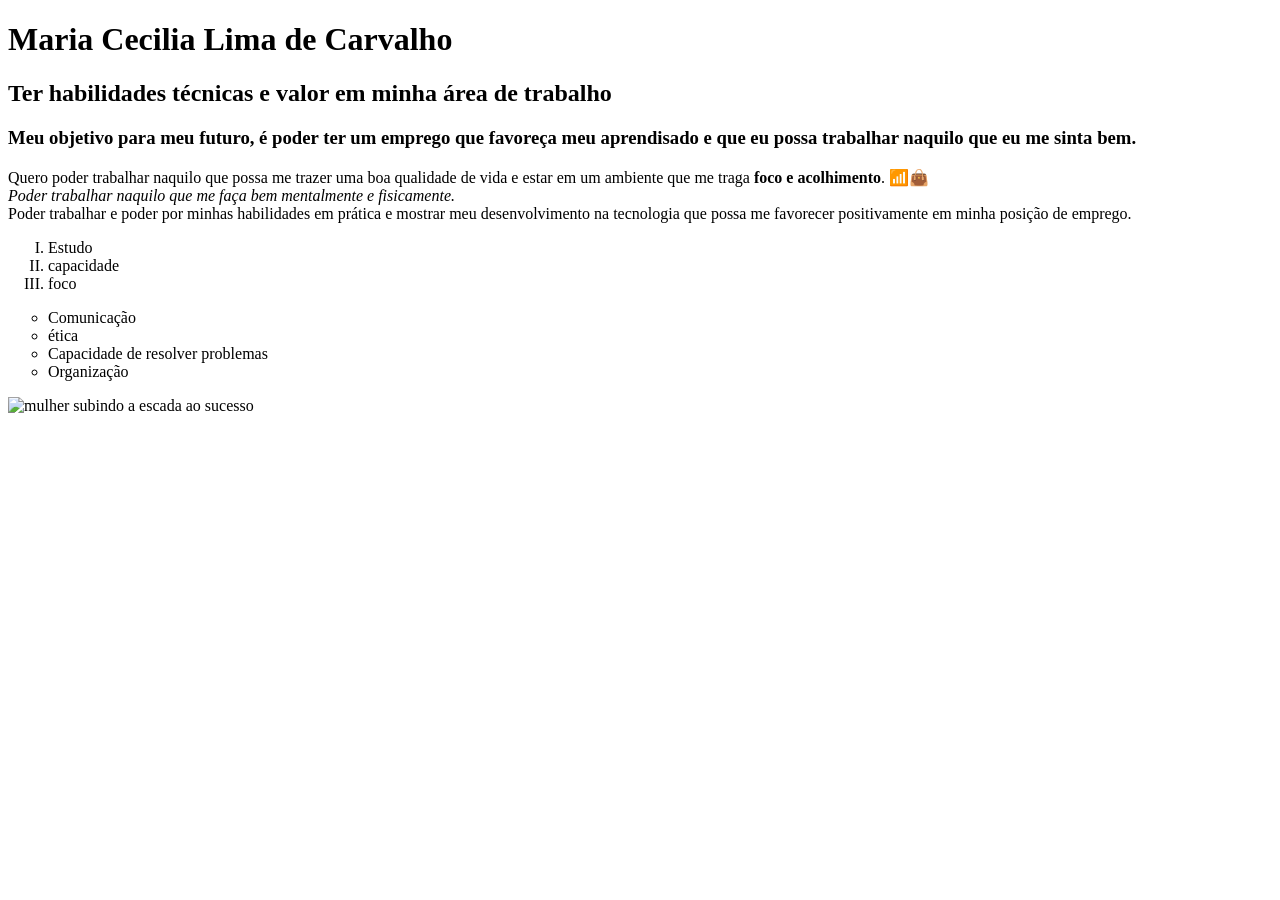
==== index.html @ 1965f181 "Add files via upload" ====
<!DOCTYPE html>
<html lang="br-PT">

<head>
    <meta charset="UTF-8">
    <meta name="viewport" content="width=device-width, initial-scale=1.0">
    <link rel="shortcut icon" href="favicon.ico" type="image/x-icon">
    <title> meu_futuro_profissional.html</title>
</head>

<body>
    <h1>Maria Cecilia Lima de Carvalho</h1>
    <h2>Ter habilidades técnicas e valor em minha área de trabalho</h2>
    <h3> Meu objetivo para meu futuro, é poder ter um emprego que favoreça meu aprendisado e que eu possa trabalhar
        naquilo que eu me sinta bem.</h3>

            <p> Quero poder trabalhar naquilo que possa me trazer uma boa qualidade de vida e estar em um ambiente que
                me traga <b>foco e acolhimento</b>. 📶👜<br> <em> Poder trabalhar naquilo que me faça bem mentalmente e fisicamente.</em>
                <br> Poder trabalhar e poder por minhas habilidades em prática e mostrar meu desenvolvimento na tecnologia que possa me favorecer positivamente em minha posição de emprego.
            </p>
<!--Lista-->
<ol type="I">
<li>Estudo</li>
<li>capacidade</li>
<li>foco</li>

</ol>
<!--Lista não ordenada-->
<ul type="circle">
<li> Comunicação</li>
<li>ética</li>
<li> Capacidade de resolver problemas</li>
<li>Organização</li>
</ul>


    <img src="https://wp-content.amenteemaravilhosa.com.br/2018/06/mulher-subindo-escadas.jpg" alt="mulher subindo a escada ao sucesso">

</body>

</html>
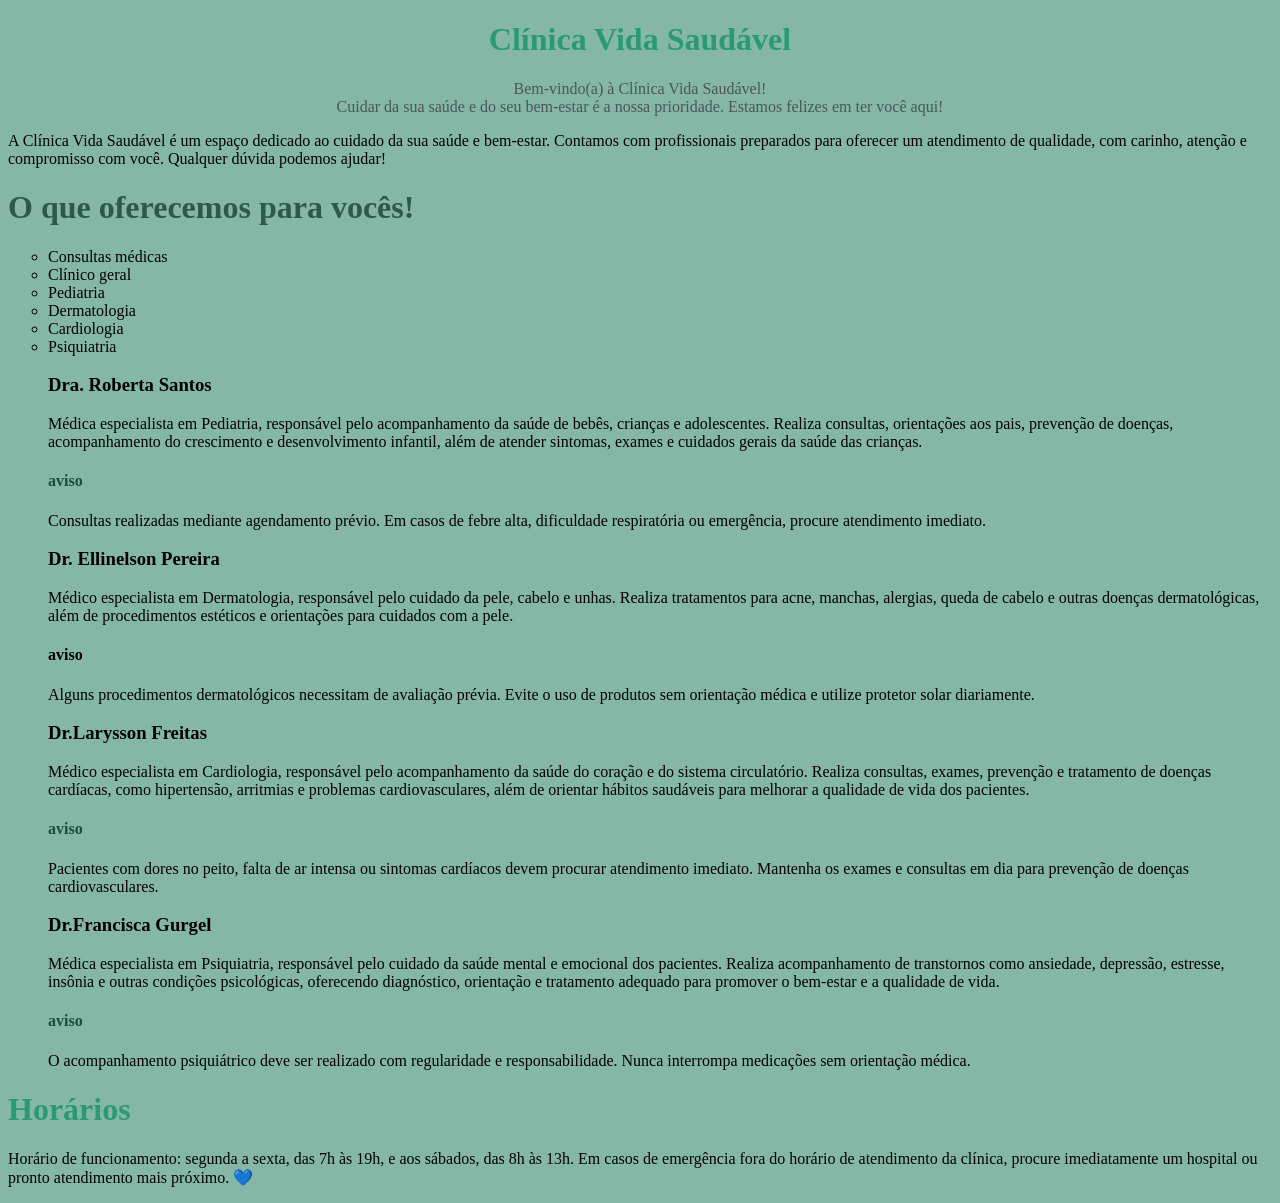
==== commit 7cc31d8d: "Add files via upload" ====
--- a/index.html
+++ b/index.html
@@ -1,41 +1,86 @@
 <!DOCTYPE html>
-<html lang="br-PT">
-
+<html lang="en">
 <head>
     <meta charset="UTF-8">
     <meta name="viewport" content="width=device-width, initial-scale=1.0">
-    <link rel="shortcut icon" href="favicon.ico" type="image/x-icon">
-    <title> meu_futuro_profissional.html</title>
+    <title>Clínica Vida Saudável</title>
+    <link rel="stylesheet" href="index.css">
 </head>
+<body>
+    <h1 id="titulo-clinica" style="text-align: center;">Clínica Vida Saudável</h1>
+<p id="bemvindo" style="text-align: center;">
+    Bem-vindo(a) à Clínica Vida Saudável! <br>
+Cuidar da sua saúde e do seu bem-estar é a nossa prioridade. Estamos felizes em ter você aqui!
+</p>
 
-<body>
-    <h1>Maria Cecilia Lima de Carvalho</h1>
-    <h2>Ter habilidades técnicas e valor em minha área de trabalho</h2>
-    <h3> Meu objetivo para meu futuro, é poder ter um emprego que favoreça meu aprendisado e que eu possa trabalhar
-        naquilo que eu me sinta bem.</h3>
+<p>
+    A Clínica Vida Saudável é um espaço dedicado ao cuidado da sua saúde e bem-estar. 
+Contamos com profissionais preparados para oferecer um atendimento de qualidade, com carinho, atenção e compromisso com você.
+Qualquer dúvida podemos ajudar!
+</p>
 
-            <p> Quero poder trabalhar naquilo que possa me trazer uma boa qualidade de vida e estar em um ambiente que
-                me traga <b>foco e acolhimento</b>. 📶👜<br> <em> Poder trabalhar naquilo que me faça bem mentalmente e fisicamente.</em>
-                <br> Poder trabalhar e poder por minhas habilidades em prática e mostrar meu desenvolvimento na tecnologia que possa me favorecer positivamente em minha posição de emprego.
-            </p>
-<!--Lista-->
-<ol type="I">
-<li>Estudo</li>
-<li>capacidade</li>
-<li>foco</li>
+<h1 class="titulo-clinica">O que oferecemos para vocês!</h1>
+<P>
+    <!--Lista não ordenada-->
+<ul type="circle">
+    <li>
+Consultas médicas
+</li> 
+    <li>
 
-</ol>
-<!--Lista não ordenada-->
-<ul type="circle">
-<li> Comunicação</li>
-<li>ética</li>
-<li> Capacidade de resolver problemas</li>
-<li>Organização</li>
+Clínico geral
+</li>
+    <li>Pediatria</li>
+    <li>Dermatologia</li>
+ <li>Cardiologia</li>
+  <li>Psiquiatria</li> 
+
+  <div>
+    <h3>
+        Dra. Roberta Santos 
+    </h3>
+    <p>Médica especialista em Pediatria, responsável pelo acompanhamento da saúde de bebês, crianças e adolescentes. 
+Realiza consultas, orientações aos pais, prevenção de doenças, acompanhamento do crescimento e desenvolvimento infantil, 
+além de atender sintomas, exames e cuidados gerais da saúde das crianças.
+</p></p>
+    <h4 class="AVISO">aviso</h4>
+    <p>Consultas realizadas mediante agendamento prévio. Em casos de febre alta, dificuldade respiratória ou emergência, 
+procure atendimento imediato.</p>
+  </div>
+<div>
+    <h3>Dr. Ellinelson Pereira</h3>
+    <p>Médico especialista em Dermatologia, responsável pelo cuidado da pele, cabelo e unhas. 
+Realiza tratamentos para acne, manchas, alergias, queda de cabelo e outras doenças dermatológicas, 
+além de procedimentos estéticos e orientações para cuidados com a pele.</p>
+</div>
+<h4 >aviso</h4>
+<p>Alguns procedimentos dermatológicos necessitam de avaliação prévia. 
+Evite o uso de produtos sem orientação médica e utilize protetor solar diariamente.</p>
+<div>
+    <h3> Dr.Larysson Freitas</h3>
+    <p>Médico especialista em Cardiologia, responsável pelo acompanhamento da saúde do coração e do sistema circulatório. 
+Realiza consultas, exames, prevenção e tratamento de doenças cardíacas, como hipertensão, arritmias e problemas cardiovasculares, 
+além de orientar hábitos saudáveis para melhorar a qualidade de vida dos pacientes.</p>
+</div>
+<h4 class="AVISO">aviso</h4>
+<p>Pacientes com dores no peito, falta de ar intensa ou sintomas cardíacos devem procurar atendimento imediato. 
+Mantenha os exames e consultas em dia para prevenção de doenças cardiovasculares.
+</p>
+<div>
+    <h3> Dr.Francisca Gurgel</h3>
+    <p>Médica especialista em Psiquiatria, responsável pelo cuidado da saúde mental e emocional dos pacientes. 
+Realiza acompanhamento de transtornos como ansiedade, depressão, estresse, insônia e outras condições psicológicas, 
+oferecendo diagnóstico, orientação e tratamento adequado para promover o bem-estar e a qualidade de vida.</p>
+</div>
+<h4 class="AVISO">aviso</h4>
+<p>O acompanhamento psiquiátrico deve ser realizado com regularidade e responsabilidade. 
+Nunca interrompa medicações sem orientação médica.</p>
 </ul>
+</P>
 
+<h1> Horários</h1>
+<p>Horário de funcionamento: segunda a sexta, das 7h às 19h, e aos sábados, das 8h às 13h.
 
-    <img src="https://wp-content.amenteemaravilhosa.com.br/2018/06/mulher-subindo-escadas.jpg" alt="mulher subindo a escada ao sucesso">
-
+Em casos de emergência fora do horário de atendimento da clínica, procure imediatamente um hospital ou pronto atendimento mais próximo. 💙</p>
 </body>
-
 </html>
--- a/index.css
+++ b/index.css
@@ -0,0 +1,18 @@
+h1{
+    color: rgb(42, 154, 117);
+
+}
+
+#bemvindo{
+    color: rgb(75, 87, 88);
+}
+body{
+    background-color: rgb(132, 183, 166);
+}
+
+.titulo-clinica{
+    color: rgb(44, 90, 73);
+}
+.AVISO{
+    color: rgb(28, 78, 62);
+}
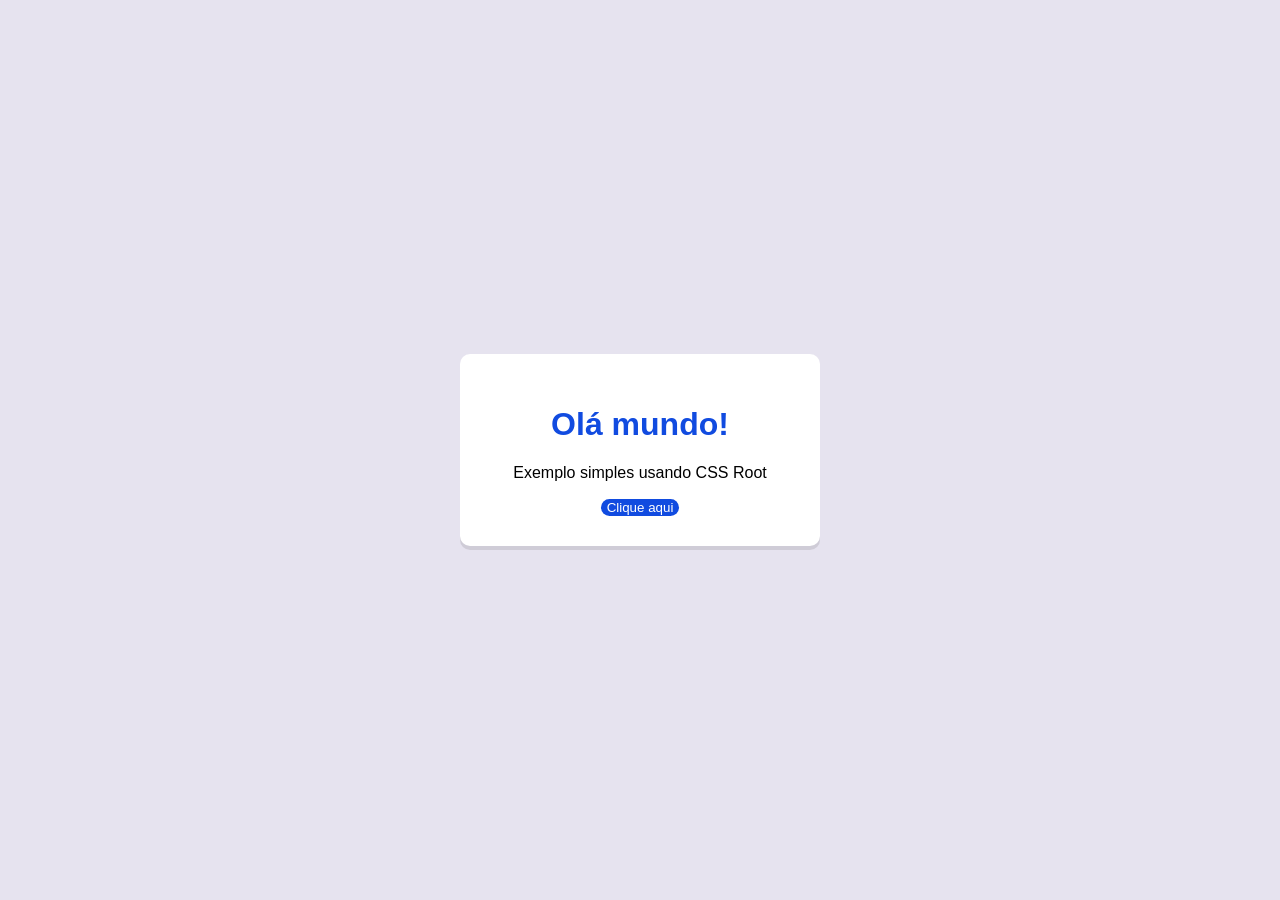
==== commit 6a23cf14: "Add files via upload" ====
--- a/index.html
+++ b/index.html
@@ -1,86 +1,16 @@
 <!DOCTYPE html>
-<html lang="en">
+<html lang="pt-BR">
 <head>
     <meta charset="UTF-8">
     <meta name="viewport" content="width=device-width, initial-scale=1.0">
-    <title>Clínica Vida Saudável</title>
-    <link rel="stylesheet" href="index.css">
+    <title>variáveis</title>
 </head>
+<link rel="stylesheet" href="style.css">
 <body>
-    <h1 id="titulo-clinica" style="text-align: center;">Clínica Vida Saudável</h1>
-<p id="bemvindo" style="text-align: center;">
-    Bem-vindo(a) à Clínica Vida Saudável! <br>
-Cuidar da sua saúde e do seu bem-estar é a nossa prioridade. Estamos felizes em ter você aqui!
-</p>
-
-<p>
-    A Clínica Vida Saudável é um espaço dedicado ao cuidado da sua saúde e bem-estar. 
-Contamos com profissionais preparados para oferecer um atendimento de qualidade, com carinho, atenção e compromisso com você.
-Qualquer dúvida podemos ajudar!
-</p>
-
-<h1 class="titulo-clinica">O que oferecemos para vocês!</h1>
-<P>
-    <!--Lista não ordenada-->
-<ul type="circle">
-    <li>
-Consultas médicas
-</li> 
-    <li>
-
-Clínico geral
-</li>
-    <li>Pediatria</li>
-    <li>Dermatologia</li>
- <li>Cardiologia</li>
-  <li>Psiquiatria</li> 
-
-  <div>
-    <h3>
-        Dra. Roberta Santos 
-    </h3>
-    <p>Médica especialista em Pediatria, responsável pelo acompanhamento da saúde de bebês, crianças e adolescentes. 
-Realiza consultas, orientações aos pais, prevenção de doenças, acompanhamento do crescimento e desenvolvimento infantil, 
-além de atender sintomas, exames e cuidados gerais da saúde das crianças.
-</p></p>
-    <h4 class="AVISO">aviso</h4>
-    <p>Consultas realizadas mediante agendamento prévio. Em casos de febre alta, dificuldade respiratória ou emergência, 
-procure atendimento imediato.</p>
-  </div>
-<div>
-    <h3>Dr. Ellinelson Pereira</h3>
-    <p>Médico especialista em Dermatologia, responsável pelo cuidado da pele, cabelo e unhas. 
-Realiza tratamentos para acne, manchas, alergias, queda de cabelo e outras doenças dermatológicas, 
-além de procedimentos estéticos e orientações para cuidados com a pele.</p>
-</div>
-<h4 >aviso</h4>
-<p>Alguns procedimentos dermatológicos necessitam de avaliação prévia. 
-Evite o uso de produtos sem orientação médica e utilize protetor solar diariamente.</p>
-<div>
-    <h3> Dr.Larysson Freitas</h3>
-    <p>Médico especialista em Cardiologia, responsável pelo acompanhamento da saúde do coração e do sistema circulatório. 
-Realiza consultas, exames, prevenção e tratamento de doenças cardíacas, como hipertensão, arritmias e problemas cardiovasculares, 
-além de orientar hábitos saudáveis para melhorar a qualidade de vida dos pacientes.</p>
-</div>
-<h4 class="AVISO">aviso</h4>
-<p>Pacientes com dores no peito, falta de ar intensa ou sintomas cardíacos devem procurar atendimento imediato. 
-Mantenha os exames e consultas em dia para prevenção de doenças cardiovasculares.
-</p>
-<div>
-    <h3> Dr.Francisca Gurgel</h3>
-    <p>Médica especialista em Psiquiatria, responsável pelo cuidado da saúde mental e emocional dos pacientes. 
-Realiza acompanhamento de transtornos como ansiedade, depressão, estresse, insônia e outras condições psicológicas, 
-oferecendo diagnóstico, orientação e tratamento adequado para promover o bem-estar e a qualidade de vida.</p>
-</div>
-<h4 class="AVISO">aviso</h4>
-<p>O acompanhamento psiquiátrico deve ser realizado com regularidade e responsabilidade. 
-Nunca interrompa medicações sem orientação médica.</p>
-</ul>
-</P>
-
-<h1> Horários</h1>
-<p>Horário de funcionamento: segunda a sexta, das 7h às 19h, e aos sábados, das 8h às 13h.
-
-Em casos de emergência fora do horário de atendimento da clínica, procure imediatamente um hospital ou pronto atendimento mais próximo. 💙</p>
+    <div class="caixa">
+<h1>Olá mundo!</h1>
+<p> Exemplo simples usando CSS Root</p>
+<button> Clique aqui</button>
+    </div>
 </body>
 </html>
--- a/style.css
+++ b/style.css
@@ -0,0 +1,53 @@
+:root {
+--cor-primaria:rgb(17, 75, 224);
+--cor-secundaria:rgb(111, 111, 219);
+--cor-fundo:rgb(230, 227, 239);
+--cor-texto:black;
+--cor-branca:white;
+
+
+--fonte-principal: Arial, sans-serif;
+
+--borda-radius: 10px;
+--sombra: 0 4px rgba(0, 0, 0,0.1); 
+
+}
+
+body{
+    margin: 0;
+    padding: 0;
+    font-family: var(--fonte-principal);
+    background-color:var(--cor-fundo);
+    color: var(--cor-texto);
+
+
+    display: flex;
+    justify-content: center;
+    align-items: center;
+    height: 100vh;
+}
+
+
+.caixa{
+    background-color: var(--cor-branca);
+    padding: 30px;
+    border-radius: var(--borda-radius);
+    box-shadow: var(--sombra);
+    text-align: center;
+    width: 300px;
+}
+h1{
+    color: var(--cor-primaria);
+}
+button{
+    background-color: var(--cor-primaria);
+    color: white;
+    border: none;
+    padding: 10px 20 px;
+    border-radius: var(--borda-radius);
+    cursor: pointer;
+}
+
+button:hover{
+    background-color: var(--cor-secundaria);
+}
